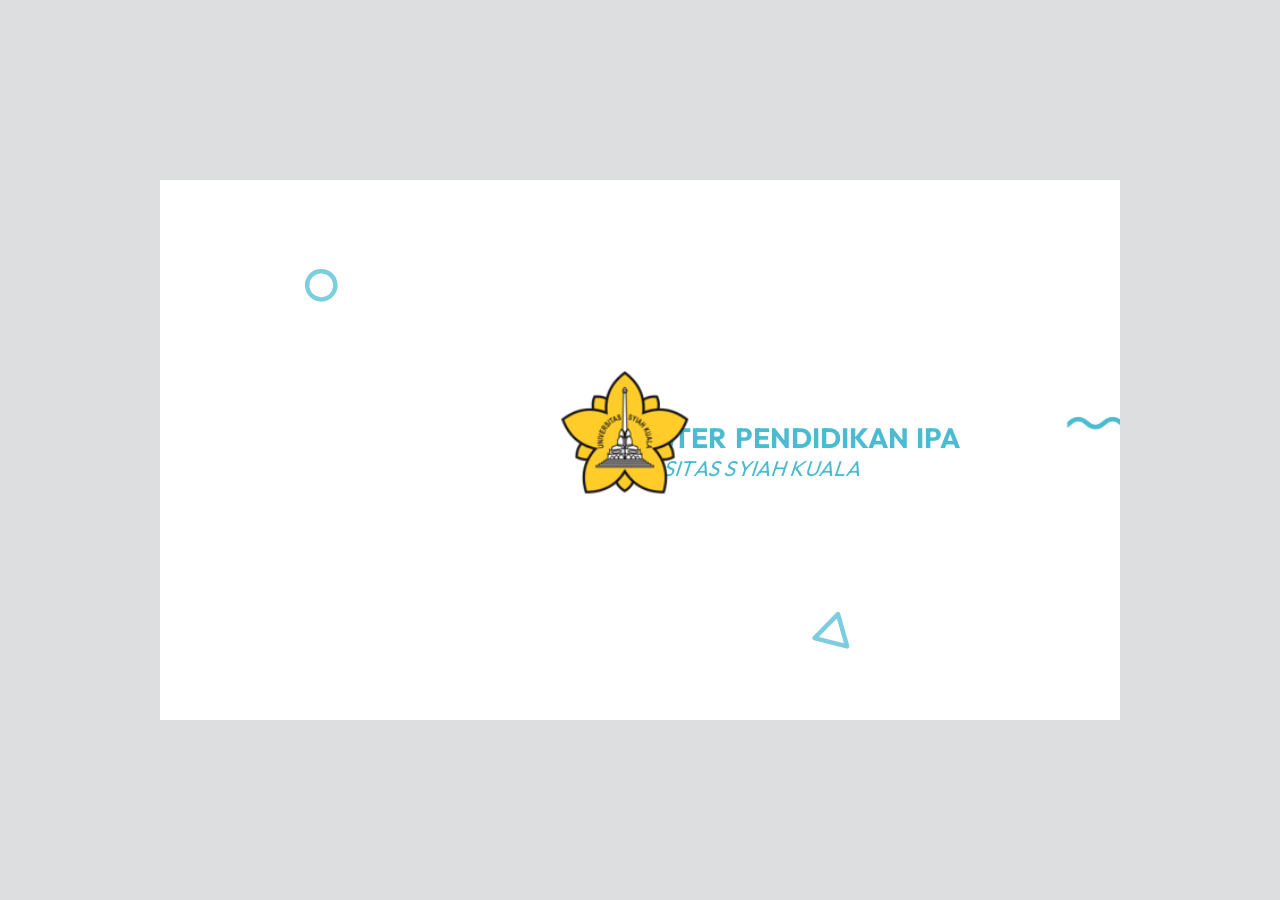
==== index.html @ e9307de7 "Add files via upload" ====
<!DOCTYPE html>
<!-- Created with iSpring --><!-- 960 540 --><!--version 11.7.0.5 --><!--type html --><!--mainFolder ./ -->
<html style=background-color:#dcdee0;>
<head>
    <meta http-equiv="Content-Type" content="text/html;charset=utf-8"/><meta name="viewport" content="width=device-width,initial-scale=1,minimum-scale=1,maximum-scale=1,user-scalable=no"/><meta name="format-detection" content="telephone=no"/><meta name="apple-mobile-web-app-capable" content="yes"/><meta name="apple-mobile-web-app-status-bar-style" content="black"/><meta http-equiv="X-UA-Compatible" content="IE=edge"/><meta name="msapplication-tap-highlight" content="no"/><title>GAYA APUNG</title><link rel="apple-touch-icon-precomposed" href="data/apple-touch-icon.png"/><link rel="shortcut icon" type="image/ico" href="data/favicon.ico"/><style>body {background-color:#dcdee0;}#spr0_2db183b8 {display:none;}</style>
    
    
    <style>
		#playerView {
			position:relative;
			-webkit-tap-highlight-color:rgba(0,0,0,0);
			-webkit-user-select:none;
			-moz-user-select:none;
			-webkit-touch-callout:none;
			-webkit-user-drag:none;
		}
		#playerView * {
			position:absolute;
		}
		#preloader {
			width: 50px;
			height: 50px;
			position: absolute;
			top: 0;
			left: 0;
			bottom: 0;
			right: 0;
			margin: auto;
			border-radius: 10px;
			background-color: rgba(0, 0, 0, 0.5);
		}

		#preloader::after {
			content: '';
			position: absolute;
			background: url([data-uri]);
			background-size: cover;
			top: 0;
			left: 0;
			bottom: 0;
			right: 0;
			animation: preloader_spin 1s infinite linear;
			-webkit-animation: preloader_spin 1s infinite linear;
		}

		@keyframes preloader_spin { 0% {transform: rotate(0deg);} 100% {transform: rotate(360deg);} }
		@-webkit-keyframes preloader_spin { 0% {-webkit-transform: rotate(0deg);} 100% {-webkit-transform: rotate(360deg);}}
    </style>
</head>
<body>
	<div id="preloader"></div>
	<script src="data/browsersupport.js?C429949C"></script>
	<script src="data/player.js?C429949C"></script>
    <div id="content"></div>
    <div id="spr0_2db183b8"></div>
    <script>
		document.addEventListener("DOMContentLoaded", () => (function(startup){
			function start(savedPresentationState)
			{
				var presInfo = "eNrtPYty20hyv4IwdRW7isDODOYBOJfbAknQy1iWdBLtPWe9pQJFSIRFElw8pHVc/[base64]/w4gYevFp9Yc/9zgH/iaJXnYbgWtF7/oC0ASgKX6K4DYTK92FUzTUA/rf33+9XO7gJ6na9B8O/RiHdregTtbhaY7oBfboZHNe+CrdUKkBi4kUcc8XQcW24FvV4Gd7TSnTWQ8DB020PEw9NUatLsDerQGrbZD3+Zr0Du4vB2vQpf2+yB0tka3Is3SBvDWbM2C0Z3S1mcYX+B4UI1PN62g3UrQXFqftdV/al1VWD9X6yIqIGKA/u0xj/Z7vmtyt+OYvEt903V7PbPDu3aPSuoLxT4XFLfGQRa8/yGdRuOQWh9Qt5ebo5da5eMlTUAdad8T+zvAv/ZeDs6H/plx6h/3Br3BK+/YGJx675P38zfHg7f+2flg6J0b5+8G3k/Gqzfekb70v//DCOOW4U2nRhJdT7LUSMI0TG7DsYXXX+fTICoCAHAIIpKWQ/R/lLqMuMzVZJDPv7YxsH0qIwLGkfT2mrELNh5Rx750AMcILlFKLC5dWyrXIa5QbUUsV1EmCVEEMCunbTNLuoRL5dicKyZlfeRXrbdfaJvA/2jbpNKCWMZspWzq2rZwG4Z+1QpczqHcgvVXp9RGtG1VnPAaJ4oD5Yxw4bgOt5Voc+ICbw6TVFEHv0uLUymAZmY7zKGszW3LllKA/[base64]/[base64]/PmoVDFBrubv8XG2Y1mMY2duynP0si9Y2BhCudocsAUkKcju3JaRYTFI7WQH52DAD9iolwG5WVG3KdlZqWV1QutO60N/XEsgj3X0f6+KbM7bzUc/pmKN2eYnaSOmPMC65mdF32tbGjO181DI61Pg6/kolVEFjU9BynD2DFudkz6C1MWM7G7WkLrjYnQ3FvnyAg+zJh9qcsZ2PWlYXQuqgtUUdDOsrQSTUxcqVuJfeyQdWCkpIu/KnnWzA9mR9xnY2nAcq3h1WtXdtQvauTcgetQmtpXThqO8wWLFaShe4U98VrA7Oy+tNCdjF6xJrm1mBzsl+3oE1ANvHO9yNCdu5qGVz2C3t4gIg9qyv3L3rK0zEexRYrJbKJd+dyg+v4K03K6UQu2LuATqHqLe/yG4nFxBJ9otWQvc+9suBGzO2M1Lv4zlMNxm+s2hV36ETIFIoqJSLzggGJ2kxGBLU5gw7zeCEzOKCuoSzIlqVA47jEqgdHd2aX9cHoGBipatWjdjSKdoym/3r2oz6hFU+asmcUdJ2lGOBsJUse71OGw9NGbWwwSkVMIVqqac6RUDOxBISeOJUkgpqrZsDQHWYVZJqidmWHGKk3Wa2aDt2rU2J27q2CeFJ1GIeXtEXVluP5Cnw/[base64]/UH3RCSOlAhqScVkioMCT2NSqo9rcmE1tukTyydEuimvAXiDj5zHVfXBUP/eJKmrccFRa7TFVRsyiWqyGa7lJQUqdiW5HFh5RsuIZ9+CfXESzxcTRT2wHYgTWmBlaLdPAjE7oEeYwZOUbUoCRU05YzusMz7KNEG69wSLlYIpGsElja9cjfUDis6IArlwVOo9qDwae1N7SUr9gcI66H8sb861wlrCMhfoEn69yEu2Z+4h+IYtVSR5biSjq3w/twi/QdljLvcSmmtECjKa91n1XUStbFL6xQjrUcQxC1ahG7Y2EnY36svdsyNDdlKqbQHDr4bxyPlbzdzK/6owLNxf81BUCQOjiJ5cBSpg6PIOTiK3IOjqDlv/bEk0cMjiR0eSYcXt+nhBW56eJGbHl7opocXu+nhBW96eNGbHV70ZocXvdnhRW92eNGbHV70ZocXvdnhRW/WGJeEJRv2q/RbNIlntCAZD1ERGj63ALMCWD+DC8CM2evbT/I9U88a05QsjWHjOPhbUo9n9pogSh5Pfe2QXz8Uio+FRkAXfqb6McZ0EizCtBw6x892623x8bH8uCk+r4qPu7gAXn8MlHVVTzo9Yva8Xsfk1JamZwtl8p7dY8JW0us3PQbKGh8DZY95DPSnYBr/y/vkPAoWxiycfwxhZnQTGdfBx8AIFvn82pgESWRE8+jH1ec6yzP4AD1ZcVdxQZnDhWKKhSala8931o799WRSdauK2cXJ/xPKlnPPV8plpiJez+R9wky3J7qm6/rC7hHb7kjRIFu7Ubb2Y2R7HgSZcRPMcpDsbJTDlzA1snBizIJ5lLaXlxZhMgmyCJ/GHwWTuwDBRkGWG2k4DaYIMr8uVDGO4MJ1BIBASmpcw/[base64]/3rc4YxahzuL39y1jEuKj2zBo48NrVOrBRZyCrmGwMPNodq2sD4vr962//DmN8+QyNNLkcnlZr0Kt2YLD1OzjIoQreuz9D3rs/Q9/+XMJ9ZeWzuS0XWbo24ZA376X9NXSpX5a/uuscitvmc73c/4+c5jbpx1TENsxOZFds0N9z+w5rk+UrSjhtMH5eaPz88c4/[base64]/Cj+mmHwcq/Af34/JfX+rIPV/2O8pXpgcObXK355iO3/FMx+0Ip+92BaW8wZFFoyOLxzjyKb7fIkPTg8IIvGO2yMF9u9x45s2DKVh6+vxFke/Kr4/1LnSISQC+gSpr9isLFhLGM7/0wHKhpUNWvo+xI4fSYYkfVypWvV9k3S+fVd7YhiAyDTCatO998jkuLI1nr5Jwuex+7l0hrWoNLEnm+NYhpPsWCoxgFE71K0OG+YccAE6hRII5HyDxz7/zQhPf4aFE3+w6Aop46XPT61BhurzbJ57wSJc6DSYqG01UPsZEe1F6k4NcvbtgCrV8CILMZ1oFNzpl3OchYxrMP2Ax9yG4C0ZoN1kABRnWh2ES3eRZkZnyJM9mebvKNRiay3yzTEOVsaLq7wvU9dAONdp/QnIrjTLNsRIs50U63UH9177HHiBeMKMPwTiqppZWvG1u5QVYWDa6lC4VX4VQNwOzxuA+KX/fdkYJ67nMF6ZtSwI1Tc83HcJss2u7ns1Z33G4bLAz1Whn6jF2tiI640gbElgLbhbqhhYtLQ2tSoNf3wQTs/wEJY7AAie4rwSTO4VcP0Ezyg3/98U0TiBa6q3PQl+oAJYFUWEvo7IoQCLK7c5K0VTsSTCWBlHyPvHwLWeVWYBBRvNrs/jYFhHX7fk5oLmBgq1g9SpOEEEt5L5POgHESORznSCgV2+S9L5sWe1tTv+ujPKTtqO7+EJekPKWlsKo7mL6/odRHoMYLz9ehHPjGX1uTbLZFJs+sTatu9YLgY9LKKoEc8uHPbD2sW1q2RK+u27xnMlqMTFee8vaWmkAcwThzGQ+65rgAFAVCI+aXd7zqep0+kp2G/zBafQHZ29/0BvU6U6vWAE7HN/YbdSA6A1UGMY8mgbV1RQwTOBvFZlLuoLC05YlSeFza/NLnI+ZtaTtKsryxDgZfQgvM6MXztMo+6gJ/JNxno9mYXIdjr9P31EX9I/wnRSd5zfA+VsHmYhW3ltXwusX5RUN0U/F++5wyhzfaXe18g1fafdbVk1fLJaM/JZH/72AUBomhY8h/F9hrPJY4tv9rtPhJu+7fZP7kLwc0uuZfZtKnxCfc7qxK0eM5UvvNj3z8YqvJVJJlO95nun7DgYO1jE7XU5N35Gk3+8x33FJ08v3SPPb98j/911Xpeu4qgdxuGcSwUDJHZeZHcU9k3hSSM5tT/[base64]/tnLB9Oiet8j2s23on+GzxkzVP7C4X3S5zTA9yA+xMbdgx0D41Xcqp3XF7hPQ7Ta7YfL5E2ZP0QZfdk6A4BVitFVYLEvSqosMQLSK4hm8ztoy1VukmqqKpUptV9SjuY2+JZ9kvvYnnabgwfspvYF/tJZeTaBaOw7QEKzsjULtcxiMs6TVvelc8gaIFFluJ6v+Mnm5/hafbm57uUPf/PX1nb0B18CWcwnR9jpUVoaYn+z3T6XR9j6ueYL2m8w7afNpJ7SdulJb+ueImpUuWvv6A427vjt4APWke4GnpBL5PK5ybXvxgqzO8ScGnAWjFo6vQck/qP2QP03XdHmVMmg4nPtiPgr007CpMqNNZn/Rhw2E37aVp84EZ5X9IF1PHWEwT+oi5LLv0KXnVSKwC7Y8Qlr3F0sBmwU2ajyt7ecD4cE4nuA4Aeh7cm/J6uiowLFNVUfP9aPxjNiRZlylKGYeiwu2Y3O0yMB/YVqkesRm+61d1mxrftPlwhopDaUkeBaPqe9kqnIFBTbHffBfH4/c/3AQf8+fGIsAeX3F7Bqxc3qSx0oDZaL2UdvUMrOM5xCC86QFMpB9D+knvAw6E0WiKs18mwS22PJ7p0AOGHmTPdT3UKTsF5RUdlADh6f1dJTdxFtwU6wGXKWzJL8PxcgngC1xie6Q1nh09/z6bK3iL/R/dmVQe63d414U9r5Amd5RtdkgXdsSkJ/w+9RlhfpNjNB8JUfmljvGFfb5tbbrdZmPs2/[base64]/7aEzYvX2klHtaXF9qXFN1p6ZUVZrbiA2H8e6B/OWl9Uri1qEeks33xYErDMCUENYLwOsLG4Khd/Hc+zNEygQq2trtZXp0S/UQHfMymIsisKijcZUKKY49iyeocBgGnmuRJcufjbW6VMiH7wQVEmbIB5WB1OSd95eB2HxptBjTpnQzawSvHuvaVuiFuJItiEGG9CbEjH3VjdOA9n0SiejmtkuN+cjHtpAFL9m2yjOBmHyVkwjnJsVOEPYMXTOEl1AkghF3WCy5vrJM7nYxzSF4H4f+3r//DBi0VwCQWXtk1siiFnJ0eDHmb4RXD90Pxet+f7ZNd8nfiH4e/Z2lx8h7vd2zU3gR158rGTZ1k8f4AI0Xc6PffLEP0U34bJOjaiVKezFzYt/K8lSSP5FuTUBP04JW+iqJPyCDyACDa5o2l4CjofgZTPgizsFi3dKqZfwdd+MIumH1fyC6yVRjH6FoQRpGeAS592Lrxu1z8/H3SO/AvvbOBdHHkd/+ii43VfXQxPLjr+y8Ex/kpibGTw/wnuRa6j+RxvBIqv9IAuxbCL/SCuk+Hw5PXFqXfsH+FpYwwSmBmdINk26dh7O3jpDQcnxxedNzD/GMqi1jHs6a9hqxLjAxoox3QbinN/OBwcv8SJ3uVlmKbRKJpiT+A8zDJgYPtkELePct/F3fDkdMnaMF408/WmNzgBls7OCo70TCQrH0exMQ8w9qNyNuetCOHY/9uwlAQKAk1wC/Tpmf/2Hvo0CW+jOK/[base64]/S01NWSCnA3dO4CrntyPDw7OSqsTBvCmgWsX0bNFxsuvPTm7Mw/HhbGfDE41wrunrw+PfILBXfj2WIaZuG9I6ObXy+dfQ6rgFpCq8DXO3ntAdNn/vnwbNBFuaGHxEnysa3B8WwpnGdGkGeTOMFzBGORxBNQBAolxW0WyAMhF/g7iPOskEqMdgTWNY5nQTQv1wK6wTRPvfPzn0/OkFYfcCfF5CBN7yCcI5W3UXhXzF5FWeIYHHdPQALd4SqewfwSKMbboio8S2hY0dNslRL7eXDcO/n5YliIfBgbwfg2mF+Ga+LRYmsD70tRAjEREhtcrtDyGizIe+lDNPwbqAE1GNcvnLzCYvRV/cI7H8PYu7D04RVXB61W+tAqfRfnxmWAQp1+LKSjCUSSDJ0CrSYU5/5f34DEB97RHigwfGgjBh/ygdzjNxdd77Qyi0Wo7zBDOFCB34NQfPHXN4P/uuh7gyPtMqvCxTUnwW04/7dCL2AvKGHsQqB9FLb5p9KQj3v+3/5kBPMxkgkTHlSL1UjAmhfsUDLosq7grXQ9vCYa4R4LfgSRzMNQmzmKZO+Fl3F9H4nfx/[base64]/8fJJAmww==";
				PresentationPlayer.start(presInfo, "content", "playerView", onPlayerInit, savedPresentationState);
				function onPlayerInit(player)
				{
					(function(player){
	(function(player)
{
	function findConnector(win)
	{
		var retries = 0;
		while (!win.ispringPresentationConnector && win.parent && win.parent != win)
		{
			++retries;
			if (retries > 7)
			{
				return null;
			}

			win = win.parent;
		}
		return win.ispringPresentationConnector;
	}

	function getConnector()
	{
		var api = findConnector(window);
		if (!api && window.opener && (typeof(window.opener) != "undefined"))
		{
			api = findConnector(window.opener);
		}
		return api;
	}

	try
	{
		var connector = getConnector();
		if (connector)
		{
			connector.register(player);
		}
	}
	catch (e) {}
})(player);

})(player);

					var preloader = document.getElementById("preloader");
					preloader.parentNode.removeChild(preloader);
				}
			}

			if (startup)
				startup(start);
			else
				start();
		})());
    </script>
</body>
</html>
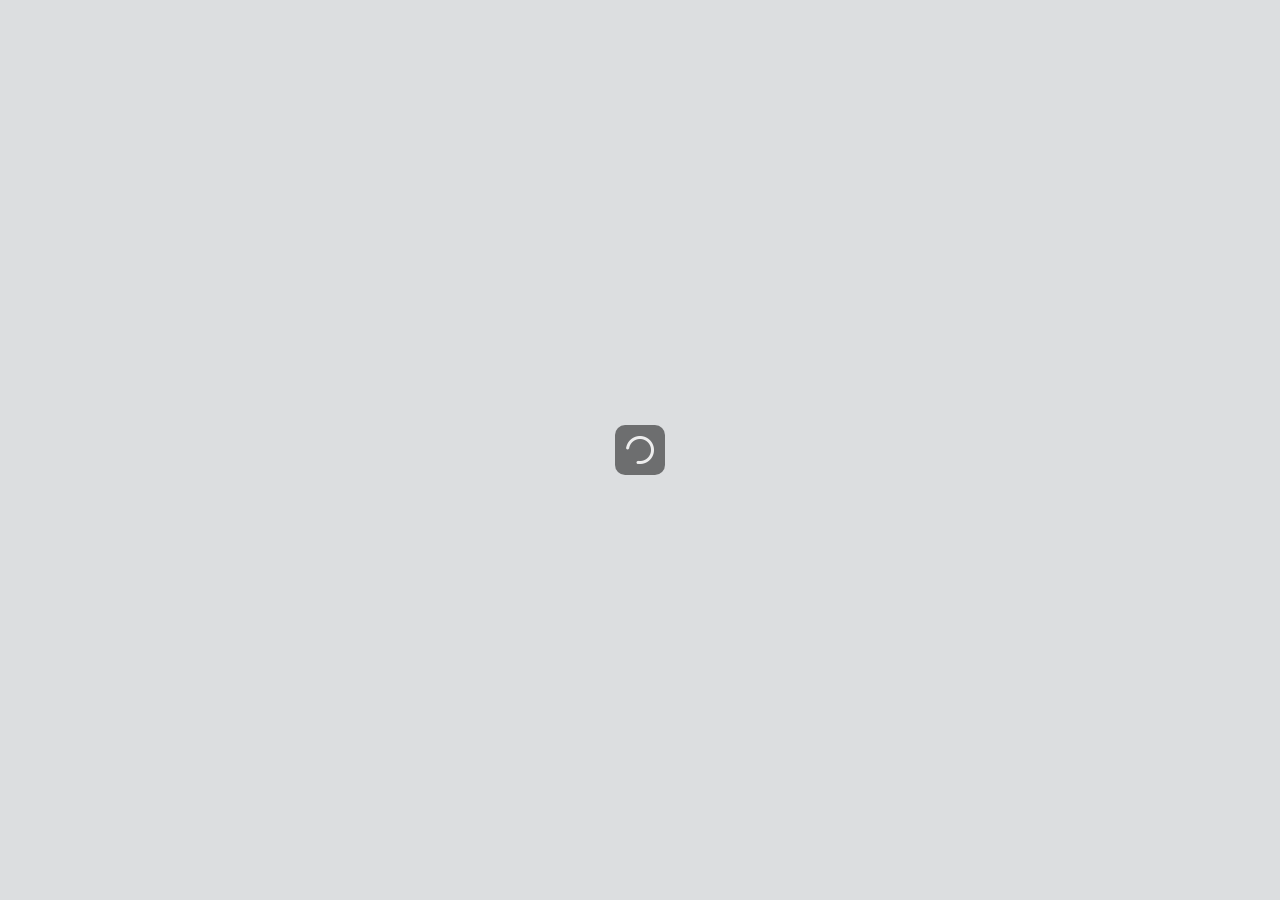
==== commit 91e83ac0: "Add files via upload" ====
--- a/index.html
+++ b/index.html
@@ -2,7 +2,7 @@
 <!-- Created with iSpring --><!-- 960 540 --><!--version 11.7.0.5 --><!--type html --><!--mainFolder ./ -->
 <html style=background-color:#dcdee0;>
 <head>
-    <meta http-equiv="Content-Type" content="text/html;charset=utf-8"/><meta name="viewport" content="width=device-width,initial-scale=1,minimum-scale=1,maximum-scale=1,user-scalable=no"/><meta name="format-detection" content="telephone=no"/><meta name="apple-mobile-web-app-capable" content="yes"/><meta name="apple-mobile-web-app-status-bar-style" content="black"/><meta http-equiv="X-UA-Compatible" content="IE=edge"/><meta name="msapplication-tap-highlight" content="no"/><title>GAYA APUNG</title><link rel="apple-touch-icon-precomposed" href="data/apple-touch-icon.png"/><link rel="shortcut icon" type="image/ico" href="data/favicon.ico"/><style>body {background-color:#dcdee0;}#spr0_2db183b8 {display:none;}</style>
+    <meta http-equiv="Content-Type" content="text/html;charset=utf-8"/><meta name="viewport" content="width=device-width,initial-scale=1,minimum-scale=1,maximum-scale=1,user-scalable=no"/><meta name="format-detection" content="telephone=no"/><meta name="apple-mobile-web-app-capable" content="yes"/><meta name="apple-mobile-web-app-status-bar-style" content="black"/><meta http-equiv="X-UA-Compatible" content="IE=edge"/><meta name="msapplication-tap-highlight" content="no"/><title>[F[ GAYA APUNG</title><link rel="apple-touch-icon-precomposed" href="data/apple-touch-icon.png"/><link rel="shortcut icon" type="image/ico" href="data/favicon.ico"/><style>body {background-color:#dcdee0;}#spr0_552a6fd {display:none;}</style>
     
     
     <style>
@@ -49,15 +49,15 @@
 </head>
 <body>
 	<div id="preloader"></div>
-	<script src="data/browsersupport.js?C429949C"></script>
-	<script src="data/player.js?C429949C"></script>
+	<script src="data/browsersupport.js?6932E168"></script>
+	<script src="data/player.js?6932E168"></script>
     <div id="content"></div>
-    <div id="spr0_2db183b8"></div>
+    <div id="spr0_552a6fd"></div>
     <script>
 		document.addEventListener("DOMContentLoaded", () => (function(startup){
 			function start(savedPresentationState)
 			{
-				var presInfo = "eNrtPYty20hyv4IwdRW7isDODOYBOJfbAknQy1iWdBLtPWe9pQJFSIRFElw8pHVc/[base64]/w4gYevFp9Yc/9zgH/iaJXnYbgWtF7/oC0ASgKX6K4DYTK92FUzTUA/rf33+9XO7gJ6na9B8O/RiHdregTtbhaY7oBfboZHNe+CrdUKkBi4kUcc8XQcW24FvV4Gd7TSnTWQ8DB020PEw9NUatLsDerQGrbZD3+Zr0Du4vB2vQpf2+yB0tka3Is3SBvDWbM2C0Z3S1mcYX+B4UI1PN62g3UrQXFqftdV/al1VWD9X6yIqIGKA/u0xj/Z7vmtyt+OYvEt903V7PbPDu3aPSuoLxT4XFLfGQRa8/yGdRuOQWh9Qt5ebo5da5eMlTUAdad8T+zvAv/ZeDs6H/plx6h/3Br3BK+/YGJx675P38zfHg7f+2flg6J0b5+8G3k/Gqzfekb70v//DCOOW4U2nRhJdT7LUSMI0TG7DsYXXX+fTICoCAHAIIpKWQ/R/lLqMuMzVZJDPv7YxsH0qIwLGkfT2mrELNh5Rx750AMcILlFKLC5dWyrXIa5QbUUsV1EmCVEEMCunbTNLuoRL5dicKyZlfeRXrbdfaJvA/2jbpNKCWMZspWzq2rZwG4Z+1QpczqHcgvVXp9RGtG1VnPAaJ4oD5Yxw4bgOt5Voc+ICbw6TVFEHv0uLUymAZmY7zKGszW3LllKA/[base64]/[base64]/PmoVDFBrubv8XG2Y1mMY2duynP0si9Y2BhCudocsAUkKcju3JaRYTFI7WQH52DAD9iolwG5WVG3KdlZqWV1QutO60N/XEsgj3X0f6+KbM7bzUc/pmKN2eYnaSOmPMC65mdF32tbGjO181DI61Pg6/kolVEFjU9BynD2DFudkz6C1MWM7G7WkLrjYnQ3FvnyAg+zJh9qcsZ2PWlYXQuqgtUUdDOsrQSTUxcqVuJfeyQdWCkpIu/KnnWzA9mR9xnY2nAcq3h1WtXdtQvauTcgetQmtpXThqO8wWLFaShe4U98VrA7Oy+tNCdjF6xJrm1mBzsl+3oE1ANvHO9yNCdu5qGVz2C3t4gIg9qyv3L3rK0zEexRYrJbKJd+dyg+v4K03K6UQu2LuATqHqLe/yG4nFxBJ9otWQvc+9suBGzO2M1Lv4zlMNxm+s2hV36ETIFIoqJSLzggGJ2kxGBLU5gw7zeCEzOKCuoSzIlqVA47jEqgdHd2aX9cHoGBipatWjdjSKdoym/3r2oz6hFU+asmcUdJ2lGOBsJUse71OGw9NGbWwwSkVMIVqqac6RUDOxBISeOJUkgpqrZsDQHWYVZJqidmWHGKk3Wa2aDt2rU2J27q2CeFJ1GIeXtEXVluP5Cnw/[base64]/UH3RCSOlAhqScVkioMCT2NSqo9rcmE1tukTyydEuimvAXiDj5zHVfXBUP/eJKmrccFRa7TFVRsyiWqyGa7lJQUqdiW5HFh5RsuIZ9+CfXESzxcTRT2wHYgTWmBlaLdPAjE7oEeYwZOUbUoCRU05YzusMz7KNEG69wSLlYIpGsElja9cjfUDis6IArlwVOo9qDwae1N7SUr9gcI66H8sb861wlrCMhfoEn69yEu2Z+4h+IYtVSR5biSjq3w/twi/QdljLvcSmmtECjKa91n1XUStbFL6xQjrUcQxC1ahG7Y2EnY36svdsyNDdlKqbQHDr4bxyPlbzdzK/6owLNxf81BUCQOjiJ5cBSpg6PIOTiK3IOjqDlv/bEk0cMjiR0eSYcXt+nhBW56eJGbHl7opocXu+nhBW96eNGbHV70ZocXvdnhRW92eNGbHV70ZocXvdnhRW/WGJeEJRv2q/RbNIlntCAZD1ERGj63ALMCWD+DC8CM2evbT/I9U88a05QsjWHjOPhbUo9n9pogSh5Pfe2QXz8Uio+FRkAXfqb6McZ0EizCtBw6x892623x8bH8uCk+r4qPu7gAXn8MlHVVTzo9Yva8Xsfk1JamZwtl8p7dY8JW0us3PQbKGh8DZY95DPSnYBr/y/vkPAoWxiycfwxhZnQTGdfBx8AIFvn82pgESWRE8+jH1ec6yzP4AD1ZcVdxQZnDhWKKhSala8931o799WRSdauK2cXJ/xPKlnPPV8plpiJez+R9wky3J7qm6/rC7hHb7kjRIFu7Ubb2Y2R7HgSZcRPMcpDsbJTDlzA1snBizIJ5lLaXlxZhMgmyCJ/GHwWTuwDBRkGWG2k4DaYIMr8uVDGO4MJ1BIBASmpcw/[base64]/3rc4YxahzuL39y1jEuKj2zBo48NrVOrBRZyCrmGwMPNodq2sD4vr962//DmN8+QyNNLkcnlZr0Kt2YLD1OzjIoQreuz9D3rs/Q9/+XMJ9ZeWzuS0XWbo24ZA376X9NXSpX5a/uuscitvmc73c/4+c5jbpx1TENsxOZFds0N9z+w5rk+UrSjhtMH5eaPz88c4/[base64]/Cj+mmHwcq/Af34/JfX+rIPV/2O8pXpgcObXK355iO3/FMx+0Ip+92BaW8wZFFoyOLxzjyKb7fIkPTg8IIvGO2yMF9u9x45s2DKVh6+vxFke/Kr4/1LnSISQC+gSpr9isLFhLGM7/0wHKhpUNWvo+xI4fSYYkfVypWvV9k3S+fVd7YhiAyDTCatO998jkuLI1nr5Jwuex+7l0hrWoNLEnm+NYhpPsWCoxgFE71K0OG+YccAE6hRII5HyDxz7/zQhPf4aFE3+w6Aop46XPT61BhurzbJ57wSJc6DSYqG01UPsZEe1F6k4NcvbtgCrV8CILMZ1oFNzpl3OchYxrMP2Ax9yG4C0ZoN1kABRnWh2ES3eRZkZnyJM9mebvKNRiay3yzTEOVsaLq7wvU9dAONdp/QnIrjTLNsRIs50U63UH9177HHiBeMKMPwTiqppZWvG1u5QVYWDa6lC4VX4VQNwOzxuA+KX/fdkYJ67nMF6ZtSwI1Tc83HcJss2u7ns1Z33G4bLAz1Whn6jF2tiI640gbElgLbhbqhhYtLQ2tSoNf3wQTs/wEJY7AAie4rwSTO4VcP0Ezyg3/98U0TiBa6q3PQl+oAJYFUWEvo7IoQCLK7c5K0VTsSTCWBlHyPvHwLWeVWYBBRvNrs/jYFhHX7fk5oLmBgq1g9SpOEEEt5L5POgHESORznSCgV2+S9L5sWe1tTv+ujPKTtqO7+EJekPKWlsKo7mL6/odRHoMYLz9ehHPjGX1uTbLZFJs+sTatu9YLgY9LKKoEc8uHPbD2sW1q2RK+u27xnMlqMTFee8vaWmkAcwThzGQ+65rgAFAVCI+aXd7zqep0+kp2G/zBafQHZ29/0BvU6U6vWAE7HN/YbdSA6A1UGMY8mgbV1RQwTOBvFZlLuoLC05YlSeFza/NLnI+ZtaTtKsryxDgZfQgvM6MXztMo+6gJ/JNxno9mYXIdjr9P31EX9I/wnRSd5zfA+VsHmYhW3ltXwusX5RUN0U/F++5wyhzfaXe18g1fafdbVk1fLJaM/JZH/72AUBomhY8h/F9hrPJY4tv9rtPhJu+7fZP7kLwc0uuZfZtKnxCfc7qxK0eM5UvvNj3z8YqvJVJJlO95nun7DgYO1jE7XU5N35Gk3+8x33FJ08v3SPPb98j/911Xpeu4qgdxuGcSwUDJHZeZHcU9k3hSSM5tT/[base64]/tnLB9Oiet8j2s23on+GzxkzVP7C4X3S5zTA9yA+xMbdgx0D41Xcqp3XF7hPQ7Ta7YfL5E2ZP0QZfdk6A4BVitFVYLEvSqosMQLSK4hm8ztoy1VukmqqKpUptV9SjuY2+JZ9kvvYnnabgwfspvYF/tJZeTaBaOw7QEKzsjULtcxiMs6TVvelc8gaIFFluJ6v+Mnm5/hafbm57uUPf/PX1nb0B18CWcwnR9jpUVoaYn+z3T6XR9j6ueYL2m8w7afNpJ7SdulJb+ueImpUuWvv6A427vjt4APWke4GnpBL5PK5ybXvxgqzO8ScGnAWjFo6vQck/qP2QP03XdHmVMmg4nPtiPgr007CpMqNNZn/Rhw2E37aVp84EZ5X9IF1PHWEwT+oi5LLv0KXnVSKwC7Y8Qlr3F0sBmwU2ajyt7ecD4cE4nuA4Aeh7cm/J6uiowLFNVUfP9aPxjNiRZlylKGYeiwu2Y3O0yMB/YVqkesRm+61d1mxrftPlwhopDaUkeBaPqe9kqnIFBTbHffBfH4/c/3AQf8+fGIsAeX3F7Bqxc3qSx0oDZaL2UdvUMrOM5xCC86QFMpB9D+knvAw6E0WiKs18mwS22PJ7p0AOGHmTPdT3UKTsF5RUdlADh6f1dJTdxFtwU6wGXKWzJL8PxcgngC1xie6Q1nh09/z6bK3iL/R/dmVQe63d414U9r5Amd5RtdkgXdsSkJ/w+9RlhfpNjNB8JUfmljvGFfb5tbbrdZmPs2/[base64]/7aEzYvX2klHtaXF9qXFN1p6ZUVZrbiA2H8e6B/OWl9Uri1qEeks33xYErDMCUENYLwOsLG4Khd/Hc+zNEygQq2trtZXp0S/UQHfMymIsisKijcZUKKY49iyeocBgGnmuRJcufjbW6VMiH7wQVEmbIB5WB1OSd95eB2HxptBjTpnQzawSvHuvaVuiFuJItiEGG9CbEjH3VjdOA9n0SiejmtkuN+cjHtpAFL9m2yjOBmHyVkwjnJsVOEPYMXTOEl1AkghF3WCy5vrJM7nYxzSF4H4f+3r//DBi0VwCQWXtk1siiFnJ0eDHmb4RXD90Pxet+f7ZNd8nfiH4e/Z2lx8h7vd2zU3gR158rGTZ1k8f4AI0Xc6PffLEP0U34bJOjaiVKezFzYt/K8lSSP5FuTUBP04JW+iqJPyCDyACDa5o2l4CjofgZTPgizsFi3dKqZfwdd+MIumH1fyC6yVRjH6FoQRpGeAS592Lrxu1z8/H3SO/AvvbOBdHHkd/+ii43VfXQxPLjr+y8Ex/kpibGTw/wnuRa6j+RxvBIqv9IAuxbCL/SCuk+Hw5PXFqXfsH+FpYwwSmBmdINk26dh7O3jpDQcnxxedNzD/GMqi1jHs6a9hqxLjAxoox3QbinN/OBwcv8SJ3uVlmKbRKJpiT+A8zDJgYPtkELePct/F3fDkdMnaMF408/WmNzgBls7OCo70TCQrH0exMQ8w9qNyNuetCOHY/9uwlAQKAk1wC/Tpmf/2Hvo0CW+jOK/[base64]/S01NWSCnA3dO4CrntyPDw7OSqsTBvCmgWsX0bNFxsuvPTm7Mw/HhbGfDE41wrunrw+PfILBXfj2WIaZuG9I6ObXy+dfQ6rgFpCq8DXO3ntAdNn/vnwbNBFuaGHxEnysa3B8WwpnGdGkGeTOMFzBGORxBNQBAolxW0WyAMhF/g7iPOskEqMdgTWNY5nQTQv1wK6wTRPvfPzn0/OkFYfcCfF5CBN7yCcI5W3UXhXzF5FWeIYHHdPQALd4SqewfwSKMbboio8S2hY0dNslRL7eXDcO/n5YliIfBgbwfg2mF+Ga+LRYmsD70tRAjEREhtcrtDyGizIe+lDNPwbqAE1GNcvnLzCYvRV/cI7H8PYu7D04RVXB61W+tAqfRfnxmWAQp1+LKSjCUSSDJ0CrSYU5/5f34DEB97RHigwfGgjBh/ygdzjNxdd77Qyi0Wo7zBDOFCB34NQfPHXN4P/uuh7gyPtMqvCxTUnwW04/7dCL2AvKGHsQqB9FLb5p9KQj3v+3/5kBPMxkgkTHlSL1UjAmhfsUDLosq7grXQ9vCYa4R4LfgSRzMNQmzmKZO+Fl3F9H4nfx/[base64]/8fJJAmww==";
+				var presInfo = "eNrtPYty28iRv4LjVersKgKeGcwD8CXZAgnQZixLWj28L22pQBESYZEElwCk9bn8Qfcb92XXPQAoEoRI0bay8iablGgOumf63T09APixFbdetj4qz6bdrheYnDNqckV8s+MG3HSDnmS+oH6Xdj+12q0MgH/p/WK88n7yDO/wdP8VDF7g6GyWeUz1LPj83TBMw/DjWT6OR9fh1DjIkkmYxSnA3rZeupK0W6PWS8Hh8wJQL5J5dDybnwtOpVASoGY3rZeMUNlu5UhenKZ5nEXnlFrKIufivwEkar382Jrin2v8A1+zeR61W2Hr5S/6AlAEYKn+CiA204tdhuM00sP6X59+/dQuoKfpCjTfDD1bhba3zJ0tQ9Mt0LPN0MjmHfDlKiFSAxeSWJ95vAosNgPfLAM7m2lOm8i4HzpqoON+6MsVaHcL9GAFWm2GvslXoLdweTNchi7N917obIVuRZqlDeCtyYoFozelrU8wPsPxsBof162g3ZqjubQ+aav/2LqsZv1UrYtTARF9dHGPebTnB67J3Y5j8i4NTNf1wc951/appIFQ7FNBcWsYZuHZi3QcDyNqvUfdXtRHL7TKhwuagDqi6Si//w4Ib71X/eOT4Mg4DPb9vt9/4+0b/UPvbH42Pd3vvwuOjvsn3rFx/FPfe228OfX29KX/+19GGLcMbzw25vHVKEuNeZRG85toaOH1t/k4jIsIACyCjKTlEP0fpS4jLnM1HeTTr20Mbh/LkICBJL25YuxcCBbKS9TlAK5QSiwuXVsq1yGuUG1FLFdRJglRBCZWTttmlnQJl8qxOVdMyvWRX7XefqFtAv+jbZNKy+aC2UrZ1LVt4TYM/[base64]/YqAtYgSy590PYAJoFu3NW9QA++BrKRkbcNUYcS/FvzajWShQoJyAnb7EquSsbcmc2nN3YqJctQKzlbnNxVbOrh/[base64]/JtYerJOfha/wF27Lqs2mRToHCym2dg5me7eIZbQ9jMRD2Hw+ZoGxMAsWNN5e5cU2H+3aGoYvUELvn2BP70Sty1lqQUYluwfYKOIdbaXGS7fwuIIbvFKaG7HLulvhrGZj7W2nUO0/2EbyxOre3GCdAoFJTGRQ8Ew5K0GAwJanOGzWTwP2ZxQV3CWRGnygHHcQmUi45uvq9qA6ZgYql5Vo3Y0ikaMPUW9RrGOsIyG/UUzihpO8qxQNRKlv1cp42Hooxa2MWUCnhCpaxnOEVAysQSEljiVJIKaqVtA0DrMMsU1dOxLTkER7vNbNF27LVeJG7i2iYEJrEW7PCKvrDcXySPMP2v5WFZcbw1vO/s5xcNsWY9GaLmrZcEshjVh1cEw9PKf58KYj8WwKk+1YrwNKnd+oBHgDBNUh7CtutAtARKbYC61KOJHr0XkD8QcF7AuQUgaQDUMivI0hjJ6sxaM2nDEdidTHghSCJcSThYTSkg8UUSeSSyqD6RpPeQVklt0tJnqK23BpNQooFxUBurf8fYowYagWjjX9ZapYM/TfHwRxQPgUSvW/OQx5hgKB8TRcMbBSSfpoDk4wnIpNIGw1EgIQhEpQVpCdlt/[base64]/FNrmu9N2T/yilioSG1fSsRXeZlvk+7CMbRcbCV3L/[base64]/R/Z3QgmI8EkVo+NwAzApg/bwsADNmr+4yyTdMPGvKTbK0hNrR7tckHk/fNT2UPJz4teN6/fwmPsEZA134meoHDtNROIvScugYP9utd8XHh/Ljuvi8LD5ukwJ49YlN1lW+dHxi+p7fMTm1penZQpnct30mbCW9XtMTm6zxiU12/xObhUvhA5uvw3HyH2fz4zicGZNo+iECzPg6Nq7CD6ERzvLplTEK57ERT+Pvlp/ALA/UQ3RjxV3FBWUOF4opFpmUrjyJuXaEr5FJ1ZEqsItT/EeULedeoJTLTEU83+Q9wkzXF13TdQNh+8S2O1I0yNZulK39ENkeh2FmXIeTHCQ7GeTwJUqNLBoZk3Aap+3FpVk0H4VZjM/ND8LRbYhggzDLjTQah2MEmV4VqhjGcOEqBkAgJTWu4HpqGfswz7RtpMvLhWl+jRPOkiwBbJg5D0dGOL26yufGMNJD+XU+h48PMGqMo0E8Mq6ji3hsDFHhFQ1ZNE+jQZ61K+QYBt/nKbAJ12AIaJgAImCl4bwi6a0m+Y4TvUax3hQMq1htECHGIE7DOxaBjQi+ZOE8rBZcoy+Lh+H1d/rB4HIZPw+NTjQdhrDwJB6jAe+HaTyAwfkggmEQnBfPVyyY2Zh/1h4bXjPWBVwVhnKt6fLKlpYpxjj9hD98HuqL7zBugQUlpLVjLCnusylxNUWtm2GRCULmtvQbFlp/1deNi2SazZNxatzGw2z0t7MWZ8wi1Jn9ftYyRhE+Yw2DNj5uRqUenCUpqBoGCyuPJ1fKej+7Omv9/a9pks8vIiOdXywu61WoNZlxQM0+zCK4osfOXuixsxd//2sJ9feWzuK0XWbnm4Y4374T9OXCo14v/nVUeZW3SOW7+X6POczt0Y4piO2YnMiu2aGBZ/qOGxBlK0o4bfB93uj7/CG+fxJPIGbeRGkWX4ElggFOYrBqI59m+fXLszlaLsw1zeJLcHwAmBWWCv6YxpfoyNEQjHqARq2hI0SEq5fhdZaUTqFjB3jAPB/FBSi6axEqgN4lB9VTvEffxDlG+SDXEQDCRBq2jZtknE+iNrhwOWS8jyBCFVRGNxCDkMLrZDqM02qhYYh+fznO45LAIXhzPK1BhUAcgM6AoXsp+7bdmH6BG9OaGw8d8Sd34/Jfn+vHfiB7HRUo0wN/NrnrO6YTdDzTcTvC6bldQSlv8GPR6MfiIX58iO+hyNDyoCwC55jMcvDeLjeeedNwDIaePn9ZZLvy60OdC/1hFIJroMqa3cqChYTxLCgdsFxo4Y+V62PoyKFwWMyPKxWr3i2y6pbPKmdsQwwZhxhM2ncu+RwXlsazN/[base64]/gNxWGmWaYx1Y4sU620H1176bPcR5wYzeh8O4Qi2teBNu5QVYVja6lC4U30RQNQOzRv8uJ3/bdubb0hWEM5MFrGty1oMoKDxqdrkfUNXp9JTsNtiZarQz9RA7WxKdsafL8cKcwGZww7BubnFZtVdWhxYGqKDs63Bklp+g0AFY4wh3mGB+h5D2R2hSuRH8Phsnc4icehM00xcqgEVtVNjOoKwPkJRy47NUPxW7E4yrYTw/m3vXUHQVlF4m8wnSuRY3z+anEFGNaTwOq6spzDCCv5UllnSF+J6zpRBcmN4KfmXFtQkeNM2C2EvYd82Ng8H76CIz/GiaxtkHTfFfjON8MInmV9EQwjboNIMdewrbJO0ZE231uuqEnVWG2/zFIta37QFd6XeEKwKTdT0JHiA90+syaTqSk45jd2ygosEDnEYPcLZ5wLcjqI+at9vkXJ2T8k6igtHbhJ69GOQJuMzFh/Noajxjz61RNhljIy7R7N62XjoOs1zlMFU95IIFqS0cfJhGlg+VLNd3w5U31K2EKKG6fsdTZo+ighzbNT2XcVM4oLeAUM+ldoOC3EYFuX9CBTnntFTQKMtm6cuzF2cvhslFal0lydU4si6SCXA/gzJsmI6iKEvh8tkLejn4x/WHPdv5PoyuvZ9/Fq/fiNc/vvNl2H/d9f/x+vxUhD+evj06PD7sn72IhnH2XZ7O/pZiH296taprFx8QpDYnts3wNUaFsrlrObaDrJevEbtX3Snq+zeY87cOyiNeek1dCa/fi1c0VT8Wr7dDlCm+wu5y6Ru+we63rEKfzRbK/y2P/2cG1WQ0L8wC4b+HscrISGD3uk6Hm7zn9kweMNt0iO+bPZvKgJCAc1rb2uOM5Tvu6sb0cBuq2zqVRAWe55lB4GA6Zh2z0+XUDBxJej2fBY5Lmt61d8/L9ui/e7fL0gU79aG68U0iGCi54zKzo7hnEk8KybntqV7Tvo82N8bpgzrjHb2D0aUE9lRTqC+KGjgvh6GYuKssdN/TGIGDXenEHs5N/RezcD6yoOoZ5+217ix2VqEm0C3SordZTQjlrGWcQGlkZvCnrReDkj4HVWPSz/LJLMR+KIxUTdflTooH4CcFjO5CF10VP57clUeGX66zYhvCciTeK0oJc118keBDeivNSGuNlgawWfHmy8/uvrAv6L6w1e7LhSTR53VfpCVcdU/[base64]/io5uf4Gj2zVHd5zLfzv6NkenqoNv3RSmG3Csqwg1PdnzTafTDTyufMH8piMT2nxmQvkjN1tL91zyktIjS1e/x283d1ivgZ40D/G8tdhSl3PWnfjedml0nYJLA9CSQ1eR5Y7UP2Uf1HVdnzLcjnMSgP0oDzbmrjShSmc90mOutJv6U7S5V0/FH9IJ1SEWs4Q+pC6LLn3OXjUjqzj7HURlb7YwsEl4nebDyl7uMT7E6YRXIUBPwztTXs1WxQyLTFVUfN8Zf86mpiNIh3g2N23Ph12UJzomvuLXlJIEHr6mWPpBk9E0d8+p3LmtubWh+XmtzL1wUH0vD2AmYFBj7FnfJgns6a/DD/lzYxZiV7C4wQNWLm/zWGpq1tqZpV09A+t4DjEIb5sAE+klkH7Su4ADYTQeI/areXiDXcNnOvSAoYfZc10OdcqeUHlFByWY8PDuvpTrJAuvi/WAyxQ25BfRcLEE8AUusTnSGs/2nn9273VTp3T7skZTN/ZrTlnKpWjKfsmc/0rtW7vTZT1FuMk8DwoMl3ZN14c9Peu4lOGPkNCgqX1Lm08wqPoT9gepPGef0cGVglo2UUQqR1Hi4m9cYFdPSsuWhDGXu2xzV2+19eKonuv2TCW61ORUdU1P+L5JA+xvcZieu01qam6z0z9jn52qc/tz+rhHP77tROT8fHLdV++z4YyErnyzl3tvfhaZO/796PXNpZzf3kbRzPnMPi6+jdwWnHGH4Hu7n1of97elPq4MupTjBgOPbSAcCNhvEJ+bVHncCRRHda73cdnX7uN2XdETQccxFfGlyTsdYnp2T5keeE0HyehJ2XQHLmm+BZf8i/dxy4HyR5EOe7ipAQm0vHkcjguf+aUU2OU0I9ZtcnnZ+lXvWonlElH9mEXL1+8hKH8ZhJV3fK1ADOsQV5pJe3GQtfhtJiBjsJEO+qh06B5Idc96RVC8kSD2yATF6wQNNlNk/3NEtEYaLM1Lwg7y7DLO1ijjy5TRihxRvJsBwqDNhHQ0UXevt6hfvNJOOlhbWmxeWnylpZdWlNWKUA4ax6H+zbLVReXKohaBOF+9kLIkwC3fiKgXXgUYrgLUFlfl4m+TaZZGc9gvrK2uVlenRL8EA9/+KYiyKwqKt09Qopjj2LJ67wSAaea5Ely5+LNnpUyIfo5FUSZsgLlfHU5J33F0lUTGaX+NOqcmG1ilOsD2q6UqUYR1iGEdoiYdt7a6cRxN4kEyHq6R4X51Mu6kAZPqn8MbJPNhND8Kh3GObUP87bFknMxTnQBSyEWd8OL6ap7k0yEO6YtA/H/29H/4IM0svIDti7ZNbFEiZwd7fR8z/Cy8ug/f7/pBQLbh68R/Ev2ereDi2/[base64]/YP9884p4O9DWdTaD2/iK9j4J/jADcox3TTFcXBy0t9/hYjexUWUpvEgHmOH5jjKMmBgMzKIO0C5b+Pu5OBwwdpJMmvm69TvHwBLR0cFRxoTycqHcWJMQ4z9qJw63pIQ9oMfT0pJoCDQBDdAHx4F7+6gD+fRTZzk6/we7nk/BUfnx90AaEMKD07Oj08PDw+OTgIf+QH1gmFFJkYYI06NaZIZaT6bJfMsGkLFrA0gXBHuJGmQ1/Gb/v45LKKFUQ739/onP52/PdBiPsnnUwPUuuNc+wdHb7291UkuLx8yyztQb5NK3ukjq/tV8oN3EsCaR28KOrpHAQz45z/0T14Ddhc2oSiZ2zgbGfHxDLeSRnHgoa228kI9a+Vj3uFhqasFFeBu6NwFXPdg/+ToYK+wMm0IKxawehk1X2y48NLp0VGwf1IY83n/WCu4e/D2cC8oFNxNJrNxlEV3joxufrVw9imsAmqJrGI+/+CtB0wfBccnR/0uyg09JJnPP7Q1OJ70RdPMCPNslMyx02bM5skIFIFCKbfWGnKGv0A5zQqpJGhHYF3DZBLG03ItoBtM89A7Pv7h4AhpDWDueYEcpukthHOk8iaObgvs5SnLOfr73QOQQPdkeZ7+9AIoxvs8q3kW0LCip9kqJfZDf98/+OH8pBD5SWKEw5twehGtiEeLrQ28L0QJxMRIbHixRMtbsCDvVQDR8EdQA2owWb9w8AaL0TfrF34KMIz9FJU+vOTqoNVKH1qlPyW5cRGiUMcfCuloApEkQ6dAq2mK4+D7U5B439vbYQoMH9qIwYcCIHf/9LzrHVZmMYuiYQkHKgh8CMXn35/2fz7vef097TLLwsU1R+FNNP2vQi9gLyhh7EKgfRS2+ZfSkPf94Me/GOF0iGQCwr1qsRoJWPGCLUoGXa4reCNd96+JRrjDgh9AJNMo0maOItl54UVc30Xid/[base64]";
 				PresentationPlayer.start(presInfo, "content", "playerView", onPlayerInit, savedPresentationState);
 				function onPlayerInit(player)
 				{
